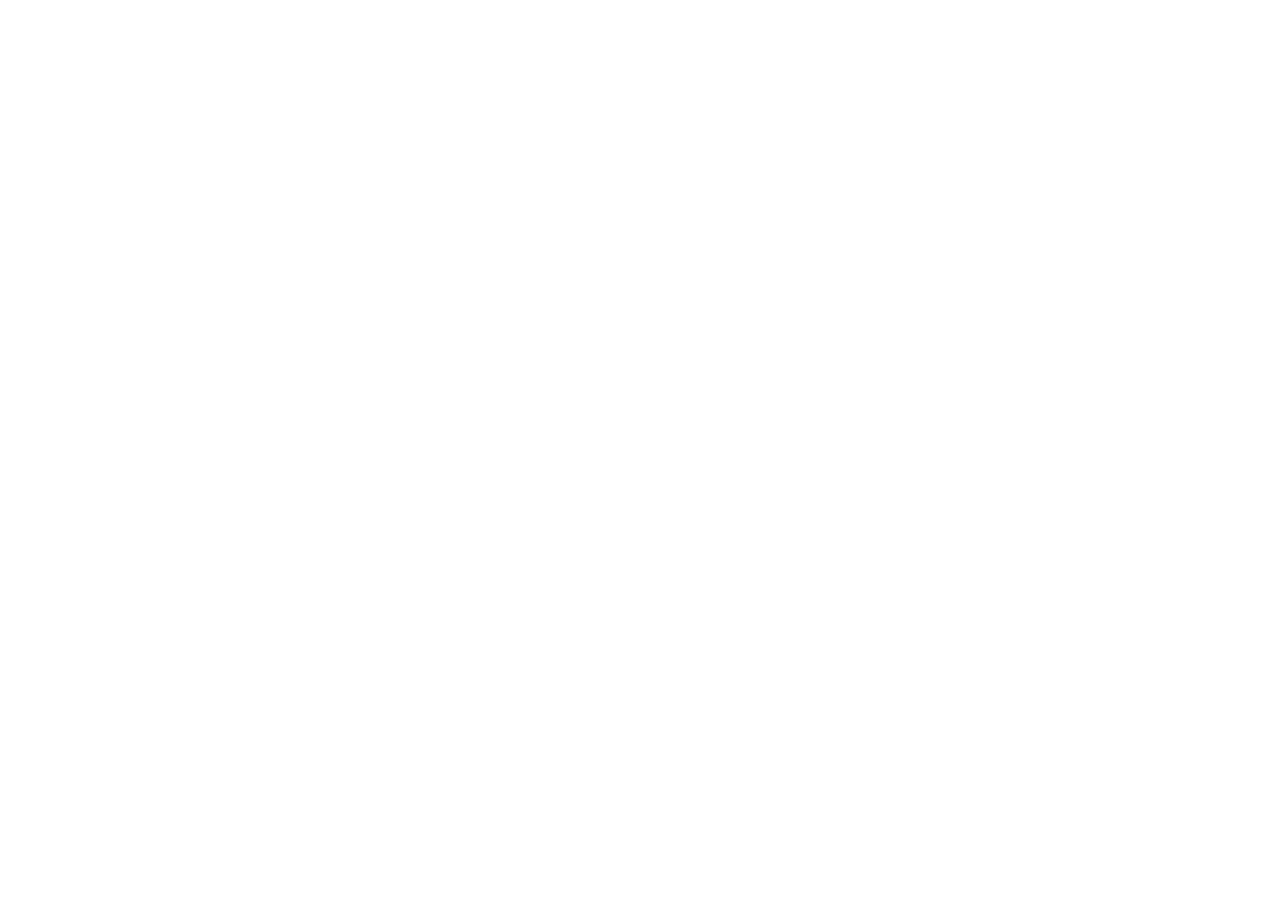
==== index.html @ bcaa6b1a "Site corrigido" ====
<!DOCTYPE html>
<html lang="pt-br">
<head>
  <meta charset="UTF-8">
  <meta http-equiv="X-UA-Compatible" content="IE=edge">
  <meta name="viewport" content="width=device-width, initial-scale=1.0">
  <link rel="stylesheet" href="style.css">
  <title>Noticias do Brasil</title>
</head>
<body>
  
</body>
</html>
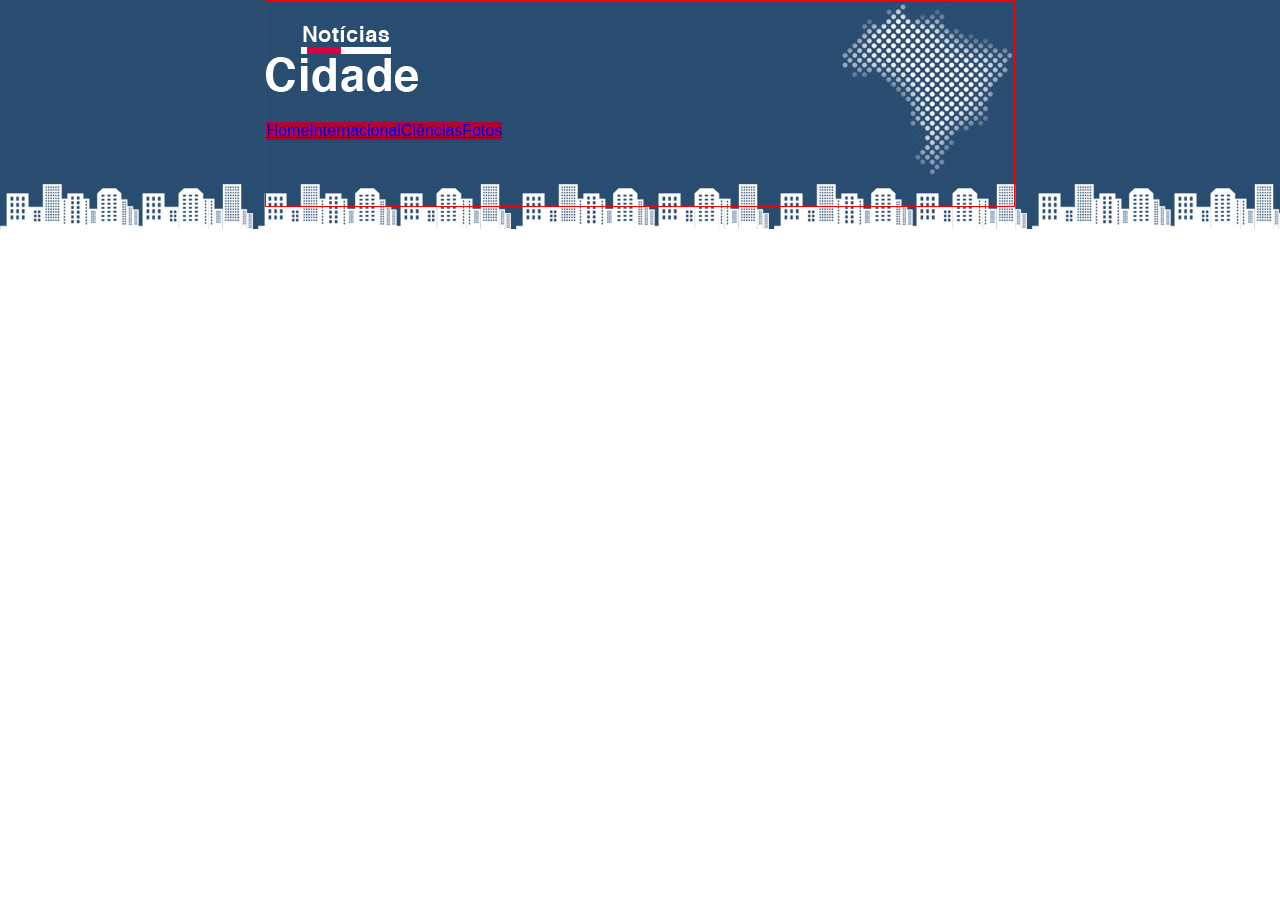
==== commit bc8c1efc: "Site corrigido" ====
--- a/index.html
+++ b/index.html
@@ -5,9 +5,26 @@
   <meta http-equiv="X-UA-Compatible" content="IE=edge">
   <meta name="viewport" content="width=device-width, initial-scale=1.0">
   <link rel="stylesheet" href="style.css">
-  <title>Noticias do Brasil</title>
-</head>
-<body>
-  
-</body>
+  <title>Noticias Cidade</title>
+  </head>
+  <body>
+    <div id="container">
+      <div id="topo">
+        <h1 class="logo">Noticias Cidade</h1>
+        <ul id="navegacao">
+          <li>
+            <a href="index.html">Home</a>
+          </li>
+          <li>
+            <a href="internacional.html">Internacional</a>
+          </li>
+          <li>
+            <a href="ciencias.html">Ciências</a>
+          </li><li>
+            <a href="fotos.html">Fotos</a>
+          </li>
+        </ul>
+      </div>
+    </div>
+  </body>
 </html>--- a/style.css
+++ b/style.css
@@ -0,0 +1,37 @@
+* {
+  margin: 0;
+  padding: 0;
+}
+body {
+  font-family:'Trebuchet MS', 'Lucida Sans Unicode', 'Lucida Grande', 'Lucida Sans', Arial, sans-serif;
+  background: #FFF url(imagens/fundo.png) repeat-x;
+}
+#container {
+  width: 750px;
+  margin: 0 auto;
+}
+#topo {
+  border: 1px red solid;
+  height: 180px;
+  background: url(imagens/detalhe-topo.png) no-repeat right top;
+  padding-top: 25px;
+}
+.logo {
+  width: 152px;
+  height: 66px;
+  background: url(imagens/logo.png) no-repeat center;
+  text-indent: -3000px;
+}
+ul {
+  margin: 0;
+  padding: 0;
+  list-style: none;
+}
+#topo ul {
+  margin-top: 30px;
+  background: #b10333;
+  float: left;
+}
+#topo ul li {
+  float: left;
+}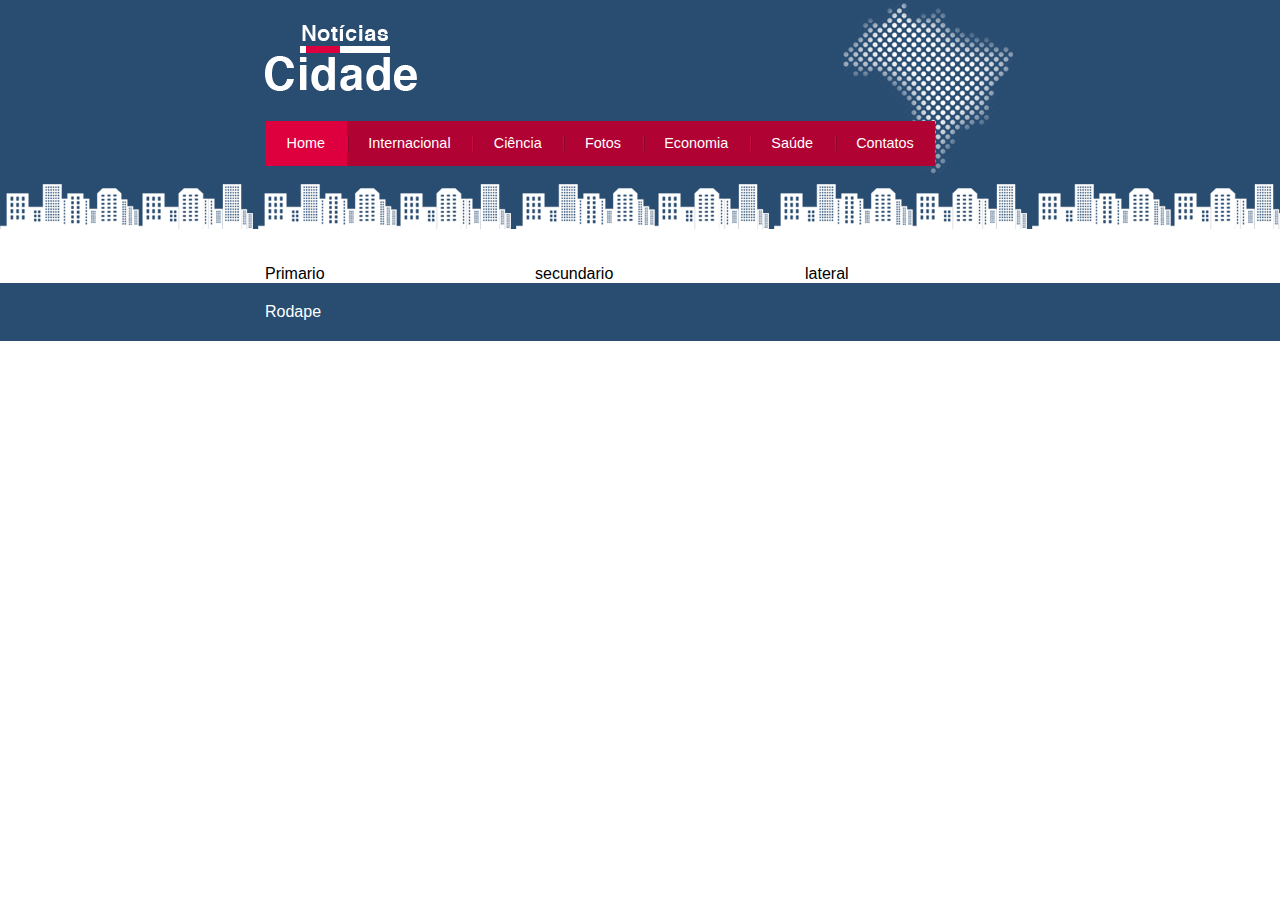
==== commit 896c69c6: "Site corrigido" ====
--- a/index.html
+++ b/index.html
@@ -7,23 +7,47 @@
   <link rel="stylesheet" href="style.css">
   <title>Noticias Cidade</title>
   </head>
-  <body>
+  <body class="home">
+    <!-- Inicio container -->
     <div id="container">
+      <!-- Inicio topo -->
       <div id="topo">
         <h1 class="logo">Noticias Cidade</h1>
-        <ul id="navegacao">
-          <li>
-            <a href="index.html">Home</a>
-          </li>
-          <li>
-            <a href="internacional.html">Internacional</a>
-          </li>
-          <li>
-            <a href="ciencias.html">Ciências</a>
-          </li><li>
-            <a href="fotos.html">Fotos</a>
-          </li>
-        </ul>
+          <ul id="navegacao">
+            <li>
+              <a class="primeiro" id="home" href="index.html">Home</a>
+            </li>
+            <li>
+              <a id="internacional" href="internacional.html">Internacional</a>
+            </li>
+            <li>
+              <a id="ciencia" href="ciencia.html">Ciência</a>
+            </li>
+            <li>
+              <a id="fotos" href="fotos.html">Fotos</a>
+            </li>
+            <li>
+              <a id="economia" href="economia.html">Economia</a>
+            </li>
+            <li>
+              <a id="saude" href="saude.html">Saúde</a>
+            </li>
+            <li>
+              <a id="contatos" href="contatos.html">Contatos</a>
+            </li>
+          </ul>
+      </div>
+      <!-- Final topo -->
+      <div id="conteudo">
+        <div id="primario">Primario</div>
+        <div id="secundaria">secundario</div>
+        <div id="lateral">lateral</div>
+      </div>
+    </div>
+    <!-- final container -->
+    <div id="rodape">
+      <div id="rodape2" >
+        Rodape
       </div>
     </div>
   </body>
--- a/style.css
+++ b/style.css
@@ -11,7 +11,6 @@
   margin: 0 auto;
 }
 #topo {
-  border: 1px red solid;
   height: 180px;
   background: url(imagens/detalhe-topo.png) no-repeat right top;
   padding-top: 25px;
@@ -34,4 +33,52 @@
 }
 #topo ul li {
   float: left;
+}
+#topo ul a {
+  font-size: 0.9em;
+  display: block;
+  padding: 0.5em 1.5em;
+  line-height: 2.1em;
+  text-decoration: none;
+  color: #FFF;
+  background: url(imagens/divisor.png) no-repeat left center;
+}
+#topo ul .primeiro a {
+  background: none;
+}
+#topo ul a:hover {
+  color: #69001d;
+}
+body.home #navegacao a#home,
+body.internacional #navegacao a#internacional,
+body.fotos #navegacao a#fotos {
+  color: #FFF;
+  background: #de003e;
+  cursor: text;
+}
+#conteudo {
+  margin-top: 60px ;
+  background: #f5f5f5;
+}
+#primario {
+  width: 270px;
+  float: left;
+}
+#secundaria {
+  width: 270px;
+  float: left;
+}
+#lateral {
+  width: 180px;
+  float: left;
+}
+#rodape {
+  clear: both;
+  background: #294c71;
+  padding: 20px;
+}
+#rodape2 {
+  width: 750px;
+  margin: 0 auto;
+  color: #FFF;
 }